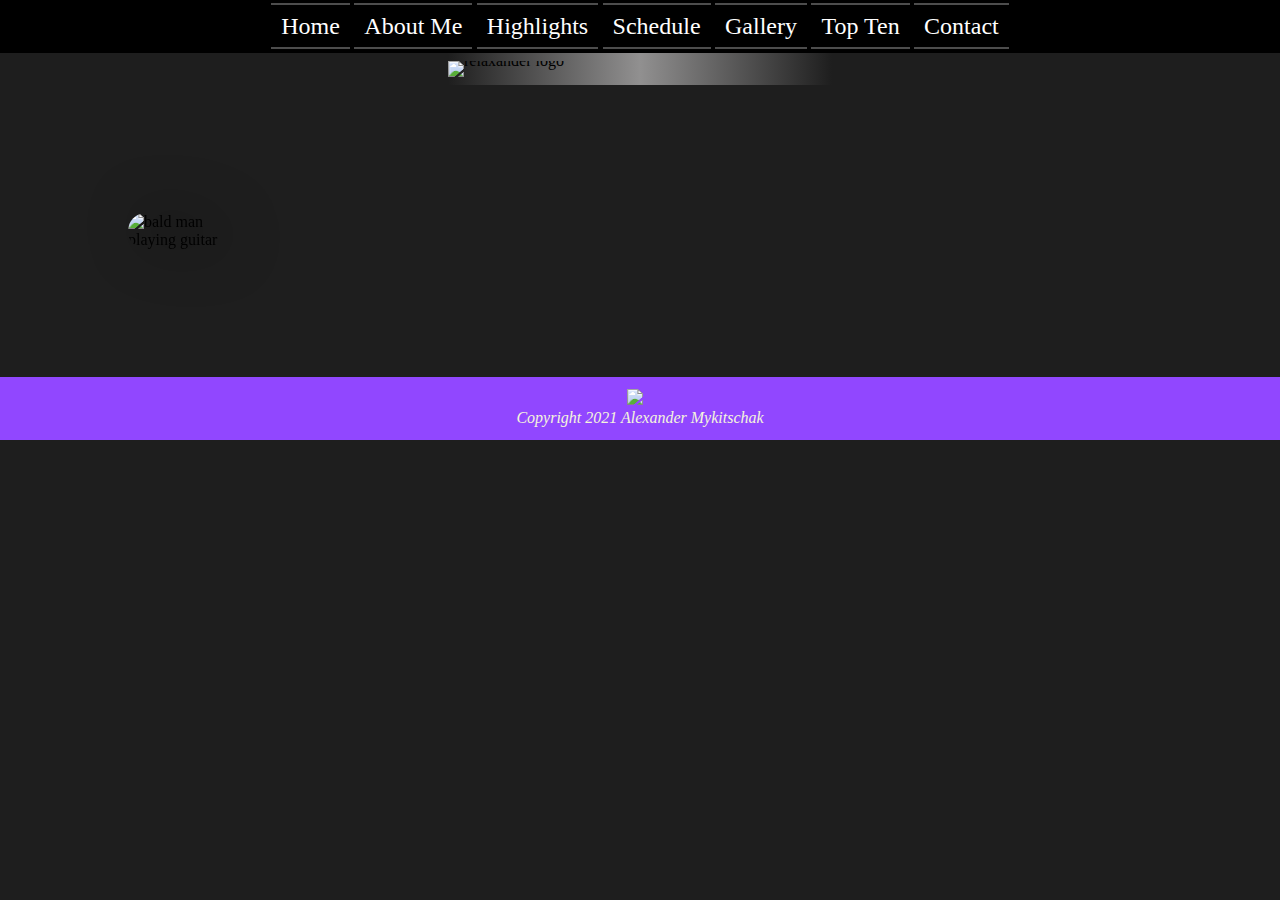
==== index.html @ 7f6d80e5 "We live" ====
<!DOCTYPE html>
 <html lang="en">
 <head>
     <meta charset="UTF-8">
     <meta http-equiv="X-UA-Compatible" content="IE=edge">
     <meta name="viewport" content="width=device-width, initial-scale=1.0">
     <meta name="author" content="Alexander Mykitschak">
     <link rel="stylesheet" href="style.css">
     
     <title>Relaxander666 Home</title>
     <link rel="icon" href="images/favicon.png" type="image/png" sizes="16x16">
 </head>
 
     
    <div class="container pullUpDown"> <!--Navigation - now with animation!-->
     
        <a href="index.html">Home</a>
        <a href="about.html">About Me</a>
        <a href="highlights.html">Highlights</a>
        <a href="schedule.html">Schedule</a>
        <a href="gallery.html">Gallery</a>
        <a href="topten.html">Top Ten</a>
        <a href="contact.html">Contact</a>
      </div>

      <body>
      <img src="images/Relaxander666logogreenpink.png" id="pinklogo" alt="relaxander logo">
    <main id="mainindex">
    <script src= "https://player.twitch.tv/js/embed/v1.js"></script>
    
    <div id="SamplePlayerDivID">
        <img src="Images/action.jpg" id="action" alt="bald man playing guitar">
    
    <script type="text/javascript">
      var options = {
        width: 854,
        height: 480,
        channel: "relaxander666",
      };
      var player = new Twitch.Player("SamplePlayerDivID", options);
      player.setVolume(0.5);
    </script>
    </div>
    
   
</main>
    <footer><img src="images/r666.png" class="boxlogo"><br><italic>Copyright 2021 Alexander Mykitschak</italic></footer>
 </body>
 </html>
---- style.css ----
body {
  margin: 0%;

  background-color: rgb(30, 30, 30);
  background-size: auto;
  background-position: 100% 100%;
  background-repeat: no-repeat;
}

h1 {
  color: ivory;
  filter: drop-shadow(1px 1px 3px #000);
}

h2{color: ivory;}

header {
  font-family: Raleway;
  margin: 0 auto;

  text-align: center;
  background: rgb(30, 30, 30);
}

header h1 {
  color: #aaa;
  font-size: 40px;
  font-weight: lighter;
  margin-bottom: 5px;
}

header span {
  color: #222;
}

footer span {
  color: #aaa;
}

#pinklogo {
  line-height: 0%;
  margin-left: auto;
  margin-right: auto;
  padding-top: 0.5em;
  padding-bottom: 0.5em;
  width: 100%;
  max-width: 30%;
  
  display: block;
  background: linear-gradient(
    90deg,
    rgb(30, 30, 30) 0%,
    rgb(145, 144, 144) 50%,
    rgb(30, 30, 30) 100%
  );

  background-repeat: no-repeat;
}

.longlogo {
  display: block;
  margin-left: auto;
  margin-right: auto;
  width: 20%;
  padding-bottom: 1.2em;
  padding-top: 0%;
  display: block;
  margin-left: auto;
  margin-right: auto;
}

div.container {
  font-family: Impact, Haettenschweiler, "Arial Narrow Bold", sans-serif;
  margin: 0 auto;
  padding: 0.8em 1em;
  text-align: center;
  background-color: rgb(0, 0, 0);
  display: block;
  margin-left: auto;
  margin-right: auto;
  
 
}

div.container a {
  color: #fff;
  text-decoration: none;
  font: 24px "Arial Narrow Bold";
  margin: 0px 10px;
  padding: 10px 10px;
  position: relative;
  z-index: 0;
  cursor: pointer;
  margin-right: auto;
  margin-left:auto;}

div.galcontainer {
  margin: 0 auto;
  padding: 1em 3em;
  text-align: center;
  background-color: rgb(0, 0, 0);
}

div.galcontainer a {
  color: #fff;
  text-decoration: none;
  font: 24px "Arial Narrow Bold";
  margin: 0px 10px;
  padding: 10px 10px;
  position: relative;
  z-index: 0;
  cursor: pointer;
  
}

div.pullUpDown a:before,
div.pullUpDown a:after {
  position: absolute;
  width: 100%;
  height: 2px;
  left: 0px;
  content: "";
  background: #fff;
  opacity: 0.3;
  transition: all 0.4s;
}

div.pullUpDown a:before {
  top: 0px;
}

div.pullUpDown a:after {
  bottom: 0px;
}

div.pullUpDown a:hover:before,
div.pullUpDown a:hover:after {
  height: 100%;
}

#SamplePlayerDivID {
  padding: 8em;
  
  display: inline-block;
  background-image: url("images/wideguitar.jpg");
  background-repeat: no-repeat;
}

#mainindex {
  background-image: url("images/wideguitar.jpg");
}

footer {
  background-color: #9147ff;
  padding: 0.8em 0em 0.8em 0em;
  text-align: center;
  font-style: italic;
  color: beige;
}

#action {
  
  width: 32%;
  margin-right: 10em;
  display: inline-block;
  border-radius: 1.5em;
  filter: drop-shadow(1em 0em 28px #000000);
  margin-top: 0em;
}

.boxlogo {
  width: 2%;
  display: inline-block;
}



#videodiv {
  display: grid;

}
.videotitle {display:grid;
  text-align: right;}

.youtube {  display: block;
  margin-left: auto;
  margin-right: auto;
  }


table tr img {
  max-width: 220px;
  max-height: 220px;
  filter: drop-shadow(0.6em 0.8em 8px #000000);
}

h1 {
  text-align: center;
}

main table {
  margin-left: auto;
  margin-right: auto;
}

tr,
td {
  padding: 1em;
}
#contact h3 {
  display: inline-flex;
  padding-left: 0.5em;
  margin-bottom: 0.3em;
}

#contact h4 {
  display: inline-flex;
  padding-left: 1em;
}

#contact img {
  width: 2%;
  height: 2%;
  background-color: ivory;
}

#contact input {
  margin-top: 1em;
  width: 12%;
}

#contact textarea {
  margin-top: 0.4em;
  width: 30%;
  height: 20%;
}

table {
  width: 100%;
  border-collapse: collapse;
}

th {
  background: #333;
  color: white;
  font-weight: bold;
}

td,
th {
  padding: 6px;
  border: 1px solid #ccc;
  text-align: center;
}


.column {
  float: left;
  width: 18%;
  padding: 5px;
}



.column span {display:list-item;
margin-top: auto;
margin-bottom: auto;}


.column img {
  opacity: 0.8;
  cursor: pointer;
}

.column img:hover {
  opacity: 1;
}


.row:after {
  content: "";
  display: table;
  clear: both;
}


.galcontainer {
  position: relative;
  display:none;
  max-width: 50%;


}

.row {max-width:75%;
  margin-left: auto;
margin-right: auto;} 

#imgtext { /* expanded image text */
  position: absolute;
  bottom: 15px;
  left: 15px;
  color: white;
  font-size: 20px;
  filter: drop-shadow(2px 2px 3px #000000);
}


.closebtn { /* close button inside the image */
  position: absolute;
  top: 10px;
  right: 15px;
  color: white;
  font-size: 35px;
  cursor: pointer;
}

#gallerysmall {border-style: groove;
  border-width: 15px;
  
  margin-left: 15%;
  margin-right: 15%;}
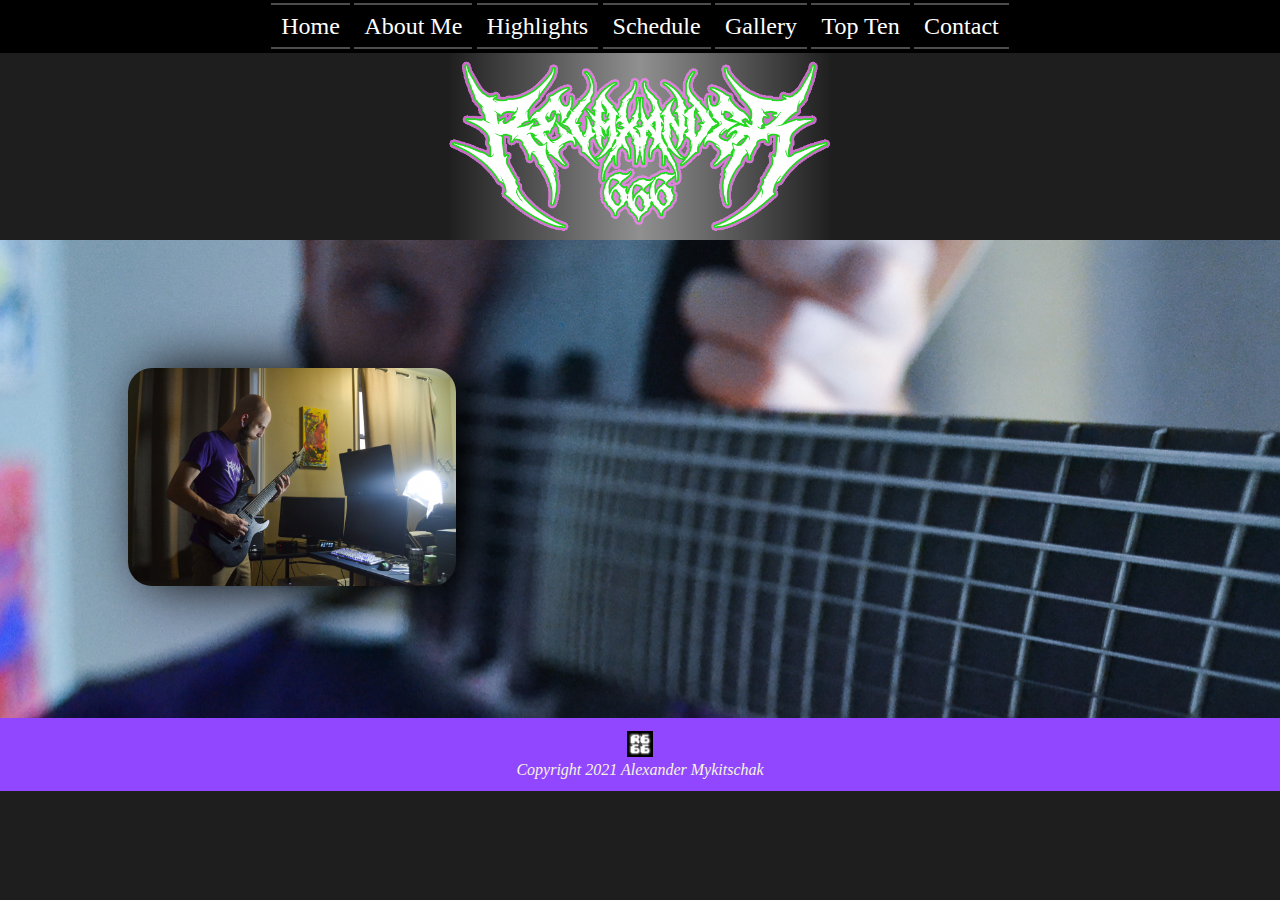
==== commit 1b0656d7: "fixed scroll bar" ====
--- a/index.html
+++ b/index.html
@@ -24,12 +24,13 @@
       </div>
 
       <body>
+      
+    <main id="mainindex">
       <img src="images/Relaxander666logogreenpink.png" id="pinklogo" alt="relaxander logo">
-    <main id="mainindex">
     <script src= "https://player.twitch.tv/js/embed/v1.js"></script>
     
     <div id="SamplePlayerDivID">
-        <img src="Images/action.jpg" id="action" alt="bald man playing guitar">
+        <img src="images/action.jpg" id="action" alt="bald man playing guitar">
     
     <script type="text/javascript">
       var options = {
--- a/style.css
+++ b/style.css
@@ -5,7 +5,12 @@
   background-size: auto;
   background-position: 100% 100%;
   background-repeat: no-repeat;
-}
+  height: 100vh;
+  display: flex;
+  flex-direction: column;
+}
+
+
 
 h1 {
   color: ivory;
@@ -71,14 +76,12 @@
 
 div.container {
   font-family: Impact, Haettenschweiler, "Arial Narrow Bold", sans-serif;
-  margin: 0 auto;
+  
   padding: 0.8em 1em;
   text-align: center;
   background-color: rgb(0, 0, 0);
   display: block;
-  margin-left: auto;
-  margin-right: auto;
-  
+
  
 }
 
@@ -141,14 +144,12 @@
 #SamplePlayerDivID {
   padding: 8em;
   
-  display: inline-block;
+  float:right;
   background-image: url("images/wideguitar.jpg");
   background-repeat: no-repeat;
 }
 
-#mainindex {
-  background-image: url("images/wideguitar.jpg");
-}
+
 
 footer {
   background-color: #9147ff;
@@ -175,10 +176,12 @@
 
 
 
-#videodiv {
-  display: grid;
-
-}
+main
+ { 
+  overflow:auto;
+
+}
+
 .videotitle {display:grid;
   text-align: right;}
 
@@ -203,6 +206,7 @@
   margin-right: auto;
 }
 
+main h1 {text-align: center;}
 tr,
 td {
   padding: 1em;
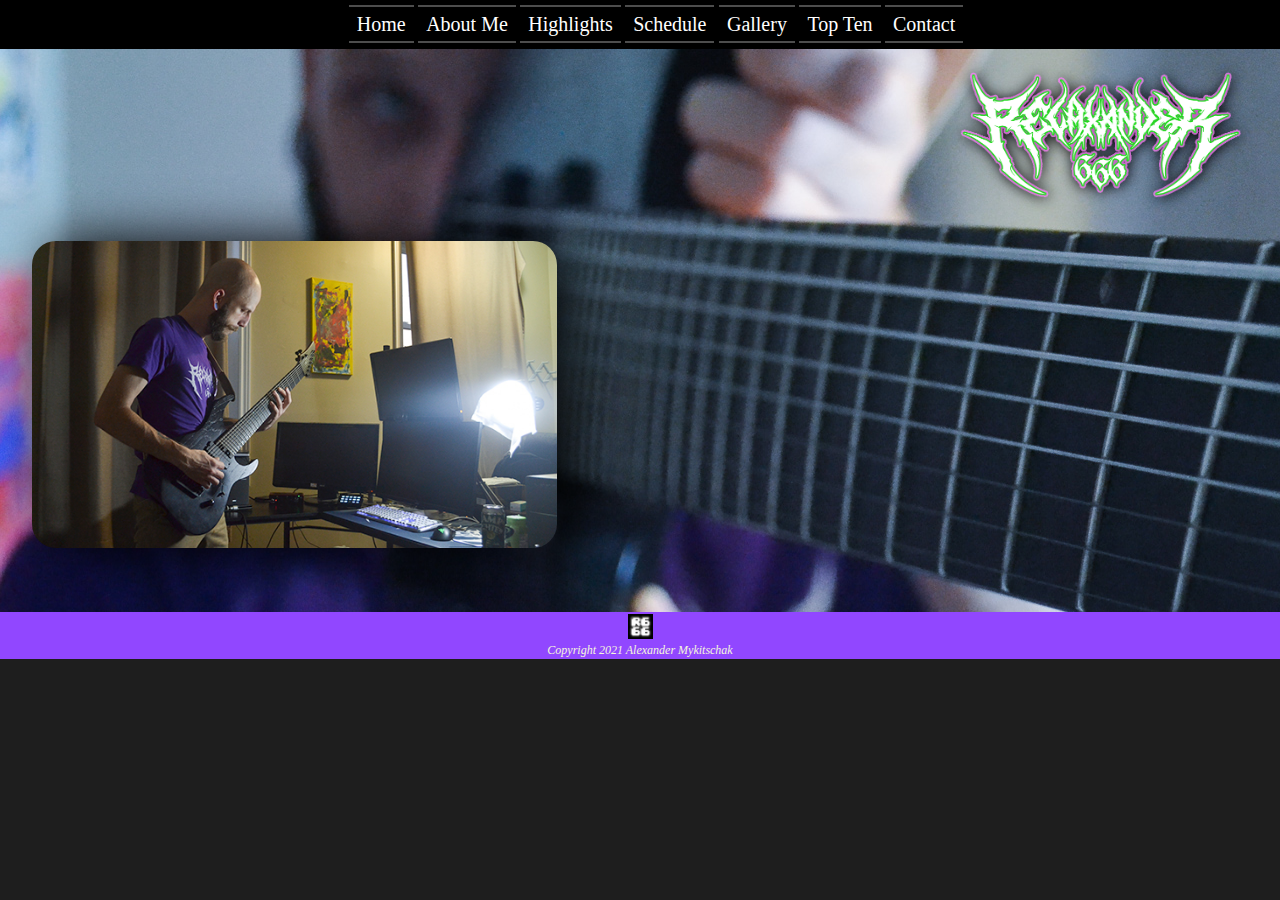
==== commit 77a8c526: "nav style update, implemented flex boxes, slightly more responsive, footer good" ====
--- a/index.html
+++ b/index.html
@@ -10,7 +10,7 @@
      <title>Relaxander666 Home</title>
      <link rel="icon" href="images/favicon.png" type="image/png" sizes="16x16">
  </head>
- 
+ <body>
      
     <div class="container pullUpDown"> <!--Navigation - now with animation!-->
      
@@ -22,11 +22,13 @@
         <a href="topten.html">Top Ten</a>
         <a href="contact.html">Contact</a>
       </div>
+      <main id="mainindex">
+     
 
-      <body>
+<div id="indexwrap">
+      <img src="images/Relaxander666logogreenpink.png" id="pinklogo" alt="relaxander logo">
+
       
-    <main id="mainindex">
-      <img src="images/Relaxander666logogreenpink.png" id="pinklogo" alt="relaxander logo">
     <script src= "https://player.twitch.tv/js/embed/v1.js"></script>
     
     <div id="SamplePlayerDivID">
@@ -41,11 +43,12 @@
       var player = new Twitch.Player("SamplePlayerDivID", options);
       player.setVolume(0.5);
     </script>
+    
     </div>
-    
+    </div>
    
 </main>
-    <footer><img src="images/r666.png" class="boxlogo"><br><italic>Copyright 2021 Alexander Mykitschak</italic></footer>
+    <footer><img src="images/r666.png" class="boxlogo" ><br><italic>Copyright 2021 Alexander Mykitschak</italic></footer>
  </body>
  </html>
 
--- a/style.css
+++ b/style.css
@@ -1,3 +1,5 @@
+/* global styles */
+
 body {
   margin: 0%;
 
@@ -6,10 +8,8 @@
   background-position: 100% 100%;
   background-repeat: no-repeat;
   height: 100vh;
-  display: flex;
-  flex-direction: column;
-}
-
+  
+}
 
 
 h1 {
@@ -18,6 +18,31 @@
 }
 
 h2{color: ivory;}
+
+footer {
+  background-color: #9147ff;
+  padding: 0.2em 0em 0.1em 0em;
+  text-align: center;
+  font-style: italic;
+  color: beige;
+  
+  bottom: 0;
+  left: 0;
+  bottom:0px;
+  width: 100%;
+  font-size: 12px;
+}
+
+footer span {
+  color: #aaa;
+}
+
+
+.boxlogo {
+  width: 25px;
+  display: inline-block;
+}
+
 
 header {
   font-family: Raleway;
@@ -38,41 +63,17 @@
   color: #222;
 }
 
-footer span {
-  color: #aaa;
-}
-
-#pinklogo {
-  line-height: 0%;
-  margin-left: auto;
-  margin-right: auto;
-  padding-top: 0.5em;
-  padding-bottom: 0.5em;
-  width: 100%;
-  max-width: 30%;
-  
-  display: block;
-  background: linear-gradient(
-    90deg,
-    rgb(30, 30, 30) 0%,
-    rgb(145, 144, 144) 50%,
-    rgb(30, 30, 30) 100%
-  );
-
-  background-repeat: no-repeat;
-}
-
-.longlogo {
-  display: block;
-  margin-left: auto;
-  margin-right: auto;
-  width: 20%;
-  padding-bottom: 1.2em;
-  padding-top: 0%;
-  display: block;
-  margin-left: auto;
-  margin-right: auto;
-}
+
+
+
+
+/* nav styling */
+
+.longlogo {margin-bottom: 0.6em;
+  width: 25%;
+}
+
+
 
 div.container {
   font-family: Impact, Haettenschweiler, "Arial Narrow Bold", sans-serif;
@@ -81,6 +82,9 @@
   text-align: center;
   background-color: rgb(0, 0, 0);
   display: block;
+  width: 100%;
+
+  
 
  
 }
@@ -88,9 +92,9 @@
 div.container a {
   color: #fff;
   text-decoration: none;
-  font: 24px "Arial Narrow Bold";
+  font: 20px "Arial Narrow Bold";
   margin: 0px 10px;
-  padding: 10px 10px;
+  padding: 8px;
   position: relative;
   z-index: 0;
   cursor: pointer;
@@ -99,7 +103,7 @@
 
 div.galcontainer {
   margin: 0 auto;
-  padding: 1em 3em;
+  padding: 2.7em 3em;
   text-align: center;
   background-color: rgb(0, 0, 0);
 }
@@ -141,38 +145,58 @@
   height: 100%;
 }
 
+/* index styles */
+
+#pinklogo {
+  line-height: 0%;
+  
+  width: 22%;
+  min-width: 255px;
+  position: absolute;
+  top: 4.5em;
+  right: 3%;
+filter: drop-shadow(1px 1px 7px);} 
+  /* background: linear-gradient(
+    90deg,
+    rgb(30, 30, 30) 0%,
+    rgb(145, 144, 144) 50%,
+    rgb(30, 30, 30) 100%
+  ); */
+
+  /* background-repeat: no-repeat; */
+
+#indexwrap {display: flex;
+  flex-direction: row;
+  background-image: url("images/wideguitar.jpg");
+background-repeat: none;}
+
+
 #SamplePlayerDivID {
-  padding: 8em;
-  
-  float:right;
-  background-image: url("images/wideguitar.jpg");
+  padding:12em 0em 4em 0em;
+  
+  
+ 
   background-repeat: no-repeat;
-}
-
-
-
-footer {
-  background-color: #9147ff;
-  padding: 0.8em 0em 0.8em 0em;
-  text-align: center;
-  font-style: italic;
-  color: beige;
-}
-
+   
+
+  text-align: center;
+}
 #action {
   
-  width: 32%;
-  margin-right: 10em;
-  display: inline-block;
+ margin-left: 2em;
+ margin-right: 2em;
   border-radius: 1.5em;
   filter: drop-shadow(1em 0em 28px #000000);
   margin-top: 0em;
-}
-
-.boxlogo {
-  width: 2%;
-  display: inline-block;
-}
+  vertical-align: top;
+  width: 525px;
+  
+}
+
+
+
+
+
 
 
 
@@ -182,14 +206,27 @@
 
 }
 
+/* highlights styling */
+
+#videodiv {
+  display: flex;
+  flex-direction: column;
+  text-align: center;
+}
+
+#videodiv h3 {text-align: center;
+color: ivory;
+}
 .videotitle {display:grid;
   text-align: right;}
 
 .youtube {  display: block;
   margin-left: auto;
   margin-right: auto;
+  
   }
 
+/* top ten styling */
 
 table tr img {
   max-width: 220px;
@@ -211,30 +248,44 @@
 td {
   padding: 1em;
 }
+
+#contact {
+  display: flex;
+  justify-content: space-between;
+  align-items: center;
+  flex-direction: column;
+}
+
 #contact h3 {
-  display: inline-flex;
+  display: flex;
+  flex: 50%;
   padding-left: 0.5em;
   margin-bottom: 0.3em;
+  color:rgb(255, 255, 134)
 }
 
 #contact h4 {
+  flex: 50%;
+  display: flex;
+  padding-left: 1em;
+  color: ivory;
+}
+
+#contact img {
+  
+
   display: inline-flex;
-  padding-left: 1em;
-}
-
-#contact img {
-  width: 2%;
-  height: 2%;
-  background-color: ivory;
+  
 }
 
 #contact input {
-  margin-top: 1em;
+  margin-top: .6em;
   width: 12%;
+  
 }
 
 #contact textarea {
-  margin-top: 0.4em;
+  margin-top: .6em;
   width: 30%;
   height: 20%;
 }
@@ -257,6 +308,18 @@
   text-align: center;
 }
 
+/* about.html styling */
+
+#about {display: flex;
+  flex-direction: column;
+  text-align: center;
+}
+#about img {width: 75%;
+  display: block;
+  margin-left: auto;
+  margin-right: auto;}
+
+/* responsiveness styling */
 
 .column {
   float: left;
@@ -300,13 +363,21 @@
   margin-left: auto;
 margin-right: auto;} 
 
+@font-face {
+  font-family: OptimusPrinceps; 
+  src: url("OptimusPrinceps.ttf");
+}
+
 #imgtext { /* expanded image text */
   position: absolute;
   bottom: 15px;
   left: 15px;
-  color: white;
-  font-size: 20px;
+  color:gold;
+  font-size: 28px;
   filter: drop-shadow(2px 2px 3px #000000);
+  
+  
+  font-family: OptimusPrinceps;
 }
 
 
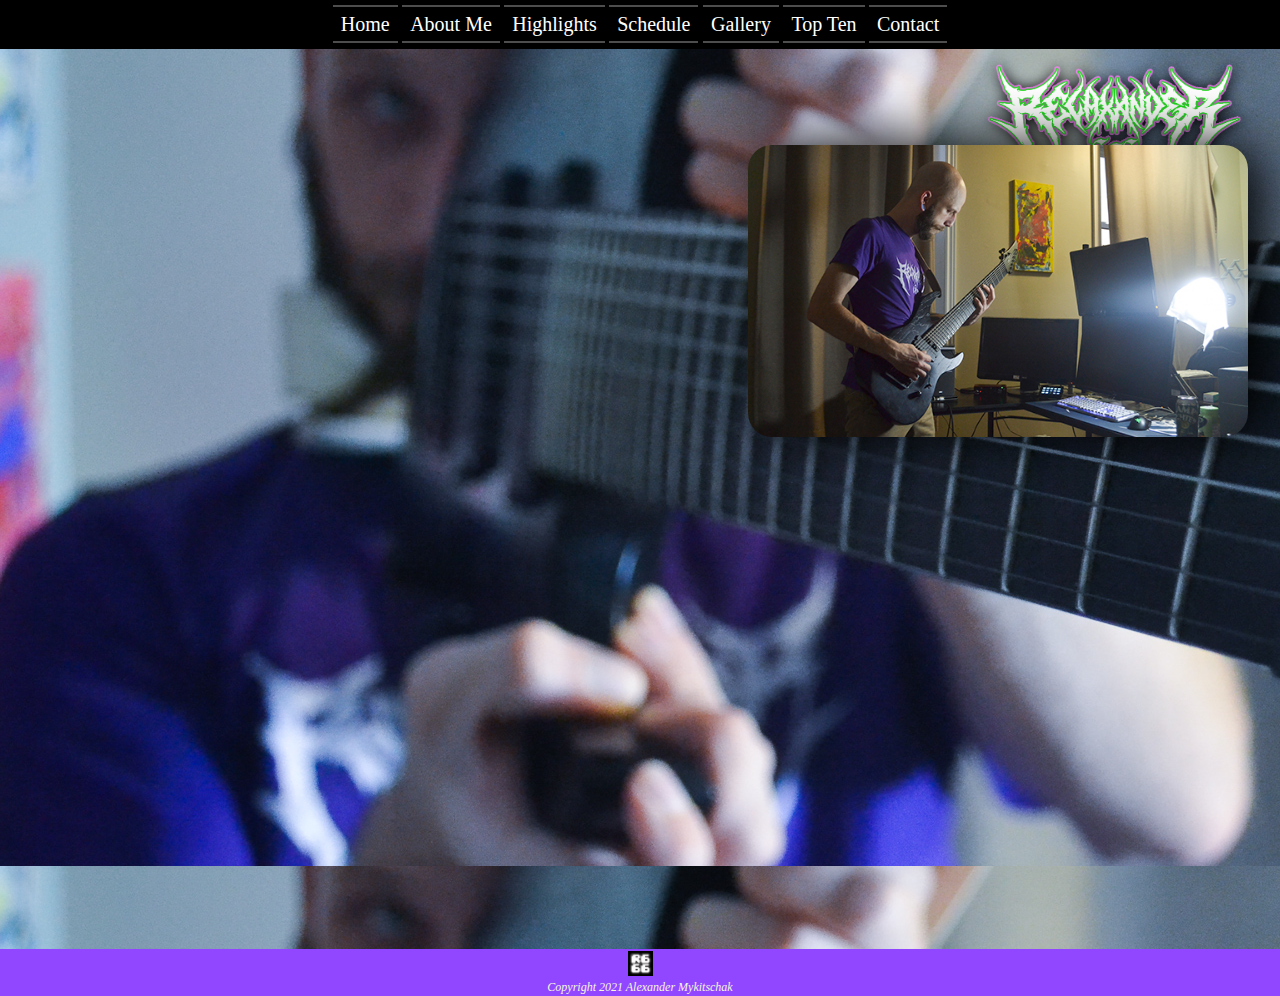
==== commit f5f6bcb8: "Renamed and edited some classes, two flex columns on highlights now" ====
--- a/index.html
+++ b/index.html
@@ -6,6 +6,8 @@
      <meta name="viewport" content="width=device-width, initial-scale=1.0">
      <meta name="author" content="Alexander Mykitschak">
      <link rel="stylesheet" href="style.css">
+     
+     <script src= "https://player.twitch.tv/js/embed/v1.js"></script>
      
      <title>Relaxander666 Home</title>
      <link rel="icon" href="images/favicon.png" type="image/png" sizes="16x16">
@@ -22,31 +24,29 @@
         <a href="topten.html">Top Ten</a>
         <a href="contact.html">Contact</a>
       </div>
+      
+     
+      <img src="images/Relaxander666logogreenpink.png" id="pinklogo" alt="relaxander logo">
       <main id="mainindex">
-     
-
-<div id="indexwrap">
-      <img src="images/Relaxander666logogreenpink.png" id="pinklogo" alt="relaxander logo">
-
-      
-    <script src= "https://player.twitch.tv/js/embed/v1.js"></script>
+        <div id="indexdiv">
     
     <div id="SamplePlayerDivID">
-        <img src="images/action.jpg" id="action" alt="bald man playing guitar">
+        
+      <script type="text/javascript" >
+        var options = {
+          width: 854,
+          height: 480,
+          channel: "relaxander666",
+        };
+        var player = new Twitch.Player("SamplePlayerDivID", options);
+        player.setVolume(0.5);
+      </script>
+   
     
-    <script type="text/javascript">
-      var options = {
-        width: 854,
-        height: 480,
-        channel: "relaxander666",
-      };
-      var player = new Twitch.Player("SamplePlayerDivID", options);
-      player.setVolume(0.5);
-    </script>
     
     </div>
-    </div>
-   
+    <img src="images/action.jpg" id="action" alt="bald man playing guitar">
+  </div>
 </main>
     <footer><img src="images/r666.png" class="boxlogo" ><br><italic>Copyright 2021 Alexander Mykitschak</italic></footer>
  </body>
--- a/style.css
+++ b/style.css
@@ -11,6 +11,8 @@
   
 }
 
+main {height: 100%;
+  overflow:auto;}
 
 h1 {
   color: ivory;
@@ -26,9 +28,7 @@
   font-style: italic;
   color: beige;
   
-  bottom: 0;
-  left: 0;
-  bottom:0px;
+  
   width: 100%;
   font-size: 12px;
 }
@@ -63,14 +63,34 @@
   color: #222;
 }
 
-
+/* global flex classes */
+.row {
+  display: flex;
+  flex-direction: row;
+  flex-wrap: wrap;
+  width: 100%;
+}
+
+.column {
+  display: flex;
+  flex-direction: column;
+  flex-basis: 100%;
+  flex: 1;
+}
+
+.double-column {
+  display: flex;
+  flex-direction: column;
+  flex-basis: 100%;
+  flex: 2;
+}
 
 
 
 /* nav styling */
 
 .longlogo {margin-bottom: 0.6em;
-  width: 25%;
+  width: 275px;
 }
 
 
@@ -83,6 +103,7 @@
   background-color: rgb(0, 0, 0);
   display: block;
   width: 100%;
+  box-sizing: border-box;
 
   
 
@@ -149,11 +170,10 @@
 
 #pinklogo {
   line-height: 0%;
-  
-  width: 22%;
+  position: absolute;
+  width: 18%;
   min-width: 255px;
-  position: absolute;
-  top: 4.5em;
+  top: 4em;
   right: 3%;
 filter: drop-shadow(1px 1px 7px);} 
   /* background: linear-gradient(
@@ -164,17 +184,21 @@
   ); */
 
   /* background-repeat: no-repeat; */
-
-#indexwrap {display: flex;
+#mainindex {background-image: url("images/wideguitar.jpg");}
+
+#indexdiv {display: flex;
   flex-direction: row;
-  background-image: url("images/wideguitar.jpg");
-background-repeat: none;}
+  
+background-repeat: none;
+padding: 2em;
+margin-top: 4em;
+}
 
 
 #SamplePlayerDivID {
-  padding:12em 0em 4em 0em;
-  
-  
+  /* padding:10em 0em 0em 0em; */
+  
+  flex: 60%;
  
   background-repeat: no-repeat;
    
@@ -182,49 +206,45 @@
   text-align: center;
 }
 #action {
-  
  margin-left: 2em;
- margin-right: 2em;
+flex:40%;
   border-radius: 1.5em;
   filter: drop-shadow(1em 0em 28px #000000);
-  margin-top: 0em;
-  vertical-align: top;
-  width: 525px;
-  
-}
-
-
-
-
-
-
-
-
-main
- { 
-  overflow:auto;
-
-}
+  width: 500px;
+  align-self: center;
+
+}
+
+
+
+
+
+
+
+
+
 
 /* highlights styling */
 
-#videodiv {
+.youtubecolumn {
   display: flex;
   flex-direction: column;
-  text-align: center;
-}
+  flex-wrap: wrap;
+  height: 1150px;
+align-items: center;
+}
+
 
 #videodiv h3 {text-align: center;
 color: ivory;
 }
-.videotitle {display:grid;
-  text-align: right;}
+
 
 .youtube {  display: block;
   margin-left: auto;
   margin-right: auto;
-  
-  }
+   }
+   #charitymilestones {width: 20%;}
 
 /* top ten styling */
 
@@ -310,20 +330,30 @@
 
 /* about.html styling */
 
-#about {display: flex;
-  flex-direction: column;
-  text-align: center;
-}
-#about img {width: 75%;
+#about {
+  display: flex;
+  flex-direction: row;
+align-items: center;
+justify-content: center;
+
+}
+ #about p {text-align: left}
+
+#about img {
+  flex: row;
+  margin-top: 4em;
+  width: 60%;
+  float: left;
+  
   display: block;
   margin-left: auto;
-  margin-right: auto;}
+  margin-right: auto;
+border-radius: 4em;}
 
 /* responsiveness styling */
 
-.column {
-  float: left;
-  width: 18%;
+.column {flex: auto;
+  width: 100px;
   padding: 5px;
 }
 
@@ -363,22 +393,7 @@
   margin-left: auto;
 margin-right: auto;} 
 
-@font-face {
-  font-family: OptimusPrinceps; 
-  src: url("OptimusPrinceps.ttf");
-}
-
-#imgtext { /* expanded image text */
-  position: absolute;
-  bottom: 15px;
-  left: 15px;
-  color:gold;
-  font-size: 28px;
-  filter: drop-shadow(2px 2px 3px #000000);
-  
-  
-  font-family: OptimusPrinceps;
-}
+
 
 
 .closebtn { /* close button inside the image */
@@ -395,3 +410,26 @@
   
   margin-left: 15%;
   margin-right: 15%;} 
+
+
+  
+  #imgtext { /* expanded image text */
+    position: absolute;
+    bottom: 15px;
+    left: 15px;
+    color:gold;
+    font-size: 28px;
+    filter: drop-shadow(2px 2px 3px #000000);
+    
+    
+    font-family: OptimusPrinceps;
+  }
+
+  @font-face {
+    font-family: OptimusPrinceps; 
+    src: url("OptimusPrinceps.ttf");
+  }
+
+  @media screen {
+    
+  }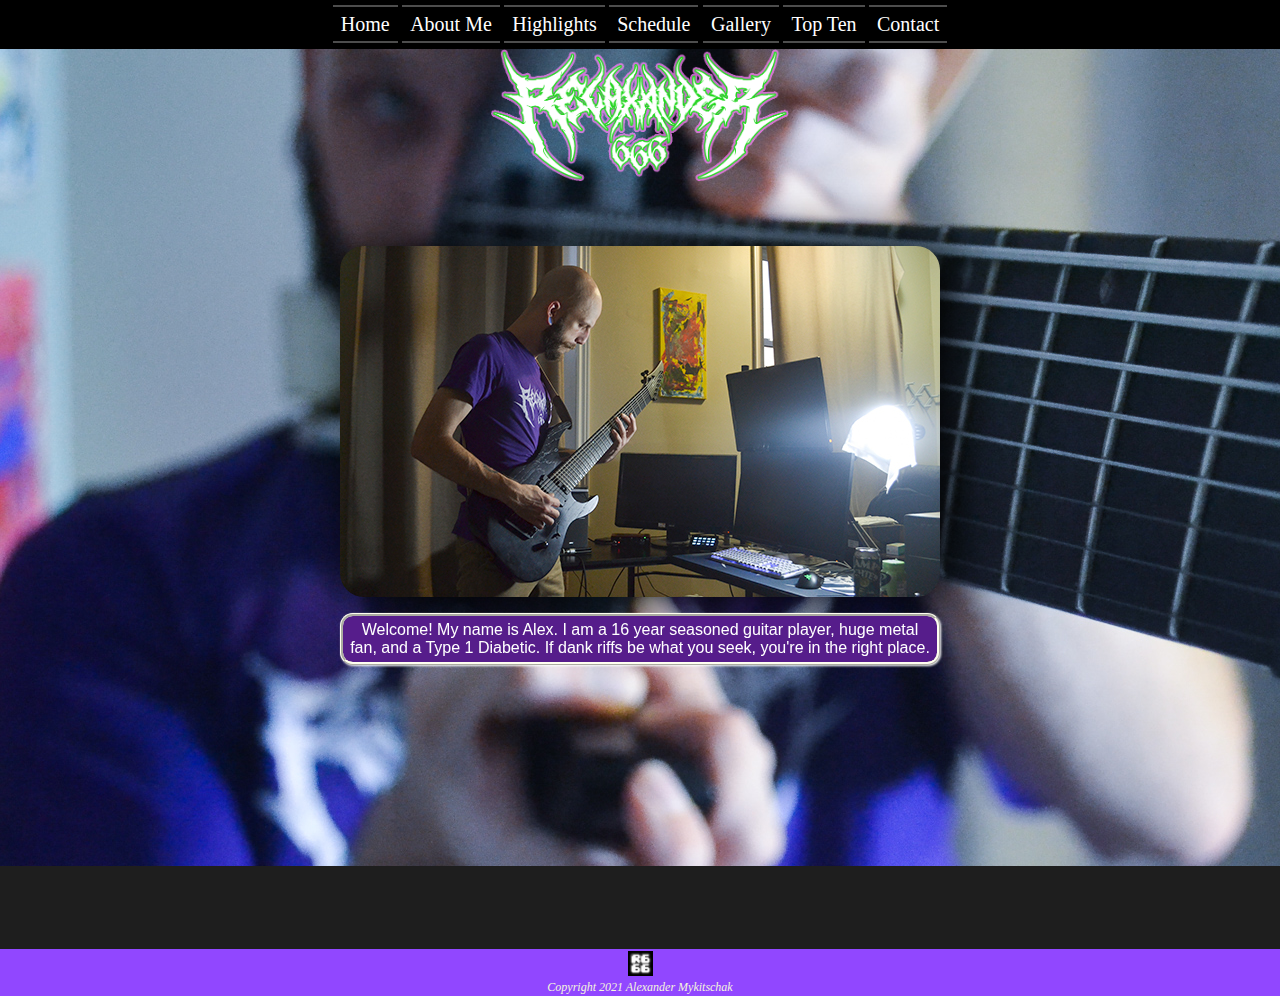
==== commit f7eb2d08: "Finished content and responsiveness of topten, skeleton of schedule added, charity highlights added," ====
--- a/index.html
+++ b/index.html
@@ -1,54 +1,68 @@
  <!DOCTYPE html>
  <html lang="en">
+
  <head>
-     <meta charset="UTF-8">
-     <meta http-equiv="X-UA-Compatible" content="IE=edge">
-     <meta name="viewport" content="width=device-width, initial-scale=1.0">
-     <meta name="author" content="Alexander Mykitschak">
-     <link rel="stylesheet" href="style.css">
+   <meta charset="UTF-8">
+   <meta http-equiv="X-UA-Compatible" content="IE=edge">
+   <meta name="viewport" content="width=device-width, initial-scale=1.0">
+   <meta name="author" content="Alexander Mykitschak">
+
+   <link rel="stylesheet" href="https://necolas.github.io/normalize.css/8.0.1/normalize.css">
+   <link rel="stylesheet" href="style.css">
+
+   <script src="https://player.twitch.tv/js/embed/v1.js"></script>
+
+   <title>Relaxander666 Home</title>
+   <link rel="icon" href="images/favicon.png" type="image/png" sizes="16x16">
+ </head>
+ <header>
+   <div class="container pullUpDown">
+     <!--Navigation - now with animation!-->
+
+     <a href="index.html">Home</a>
+     <a href="about.html">About Me</a>
+     <a href="highlights.html">Highlights</a>
+     <a href="schedule.html">Schedule</a>
+     <a href="gallery.html">Gallery</a>
+     <a href="topten.html">Top Ten</a>
+     <a href="contact.html">Contact</a>
+   </div>
+ </header>
+
+ <body>
+   <main>
+   <div id="indexWrapper">
+
+
+     <img src="images/Relaxander666logogreenpink.png" id="pinklogo" alt="relaxander logo">
+
+
+
+     <div id="SamplePlayerDivID">
+
+       <script type="text/javascript">
+         var options = {
+           width: 854,
+           height: 480,
+           channel: "relaxander666",
+         };
+         var player = new Twitch.Player("SamplePlayerDivID", options);
+         player.setVolume(0.5);
+       </script>
+
+
+
      
-     <script src= "https://player.twitch.tv/js/embed/v1.js"></script>
-     
-     <title>Relaxander666 Home</title>
-     <link rel="icon" href="images/favicon.png" type="image/png" sizes="16x16">
- </head>
- <body>
-     
-    <div class="container pullUpDown"> <!--Navigation - now with animation!-->
-     
-        <a href="index.html">Home</a>
-        <a href="about.html">About Me</a>
-        <a href="highlights.html">Highlights</a>
-        <a href="schedule.html">Schedule</a>
-        <a href="gallery.html">Gallery</a>
-        <a href="topten.html">Top Ten</a>
-        <a href="contact.html">Contact</a>
-      </div>
-      
-     
-      <img src="images/Relaxander666logogreenpink.png" id="pinklogo" alt="relaxander logo">
-      <main id="mainindex">
-        <div id="indexdiv">
-    
-    <div id="SamplePlayerDivID">
-        
-      <script type="text/javascript" >
-        var options = {
-          width: 854,
-          height: 480,
-          channel: "relaxander666",
-        };
-        var player = new Twitch.Player("SamplePlayerDivID", options);
-        player.setVolume(0.5);
-      </script>
+     <div id="action"><img src="images/action.jpg"  alt="bald man playing guitar"><span>Welcome! My name is Alex. I am a
+    16 year seasoned guitar player, huge metal fan, and a Type 1 Diabetic. If dank riffs be what you seek, you're in the right place.</span></div>
    
-    
-    
-    </div>
-    <img src="images/action.jpg" id="action" alt="bald man playing guitar">
-  </div>
+
+</div>
 </main>
-    <footer><img src="images/r666.png" class="boxlogo" ><br><italic>Copyright 2021 Alexander Mykitschak</italic></footer>
+   <footer><img src="images/r666.png" class="boxlogo"><br>
+     <italic>Copyright 2021 Alexander Mykitschak</italic>
+   </footer>
+
  </body>
- </html>
 
+ </html>--- a/style.css
+++ b/style.css
@@ -8,18 +8,20 @@
   background-position: 100% 100%;
   background-repeat: no-repeat;
   height: 100vh;
+}
+
+main {
+  height: 100%;
+  overflow: auto;
+  color: rgb(255, 255, 255);
+  font-family: 'Franklin Gothic Medium', 'Arial Narrow', Arial, sans-serif;
+}
+
+h1 {
   
-}
-
-main {height: 100%;
-  overflow:auto;}
-
-h1 {
-  color: ivory;
   filter: drop-shadow(1px 1px 3px #000);
 }
 
-h2{color: ivory;}
 
 footer {
   background-color: #9147ff;
@@ -27,8 +29,7 @@
   text-align: center;
   font-style: italic;
   color: beige;
-  
-  
+
   width: 100%;
   font-size: 12px;
 }
@@ -36,13 +37,11 @@
 footer span {
   color: #aaa;
 }
-
 
 .boxlogo {
   width: 25px;
   display: inline-block;
 }
-
 
 header {
   font-family: Raleway;
@@ -85,29 +84,22 @@
   flex: 2;
 }
 
-
-
 /* nav styling */
 
-.longlogo {margin-bottom: 0.6em;
+.longlogo {
+  margin-bottom: 0.6em;
   width: 275px;
 }
-
-
 
 div.container {
   font-family: Impact, Haettenschweiler, "Arial Narrow Bold", sans-serif;
-  
+
   padding: 0.8em 1em;
   text-align: center;
   background-color: rgb(0, 0, 0);
   display: block;
   width: 100%;
   box-sizing: border-box;
-
-  
-
- 
 }
 
 div.container a {
@@ -120,7 +112,8 @@
   z-index: 0;
   cursor: pointer;
   margin-right: auto;
-  margin-left:auto;}
+  margin-left: auto;
+}
 
 div.galcontainer {
   margin: 0 auto;
@@ -138,7 +131,6 @@
   position: relative;
   z-index: 0;
   cursor: pointer;
-  
 }
 
 div.pullUpDown a:before,
@@ -166,85 +158,97 @@
   height: 100%;
 }
 
-/* index styles */
+
+#indexWrapper {
+  display: flex;
+  flex-direction: column;
+  background-image: url("images/wideguitar.jpg");
+  background-repeat: no-repeat;
+  
+  height: inherit;
+  align-items: center;
+  
+}
 
 #pinklogo {
-  line-height: 0%;
-  position: absolute;
-  width: 18%;
-  min-width: 255px;
-  top: 4em;
-  right: 3%;
-filter: drop-shadow(1px 1px 7px);} 
-  /* background: linear-gradient(
-    90deg,
-    rgb(30, 30, 30) 0%,
-    rgb(145, 144, 144) 50%,
-    rgb(30, 30, 30) 100%
-  ); */
-
-  /* background-repeat: no-repeat; */
-#mainindex {background-image: url("images/wideguitar.jpg");}
-
-#indexdiv {display: flex;
-  flex-direction: row;
-  
-background-repeat: none;
-padding: 2em;
-margin-top: 4em;
-}
-
+  width: 300px;
+  align-self: center;
+}
+
+#action {
+  display: flex;
+  flex-direction: column;
+  align-items: center;
+  color: #fff;
+  width: 600px;
+}
+
+#action :nth-child(2) { margin-top: 1em;
+ filter: drop-shadow(1px 1px 1px);
+
+background-color: rgb(86, 29, 139);
+border-radius: 0.8em;
+padding: 0.3em;
+margin-bottom: 1.5em;
+border: ivory;
+border-style: ridge;}
 
 #SamplePlayerDivID {
-  /* padding:10em 0em 0em 0em; */
-  
-  flex: 60%;
- 
-  background-repeat: no-repeat;
-   
-
-  text-align: center;
-}
-#action {
- margin-left: 2em;
-flex:40%;
+  display: flex;
+  text-align: center;
+  justify-content: center;
+margin-top: 2em;
+
+  width: 100%;
+  flex-wrap: wrap;
+}
+
+#SamplePlayerDivID div {
+  margin: 2em 4em 0em 4em;
+}
+#action img {
   border-radius: 1.5em;
   filter: drop-shadow(1em 0em 28px #000000);
-  width: 500px;
-  align-self: center;
-
-}
-
-
-
-
-
-
-
-
-
+}
 
 /* highlights styling */
 
 .youtubecolumn {
+  margin-left: auto;
+  margin-right: auto;
   display: flex;
   flex-direction: column;
   flex-wrap: wrap;
   height: 1150px;
-align-items: center;
-}
-
-
-#videodiv h3 {text-align: center;
-color: ivory;
-}
-
-
-.youtube {  display: block;
-  margin-left: auto;
-  margin-right: auto;
-   }
-   #charitymilestones {width: 20%;}
+  align-items: center;
+  width: 85%;
+  
+}
+
+#videodiv h3 {
+  text-align: center;
+  color: ivory;
+  width: 600px;
+}
+
+#videodiv h4 {color: ivory;
+width: 550px;
+text-align: center;
+background-color: rgb(86, 29, 139);
+border-radius: 0.8em;
+padding: 0.3em;
+border: ivory;
+border-style: ridge;}
+
+
+.youtube {
+  display: block;
+  margin-left: auto;
+  margin-right: auto;
+}
+#charitymilestones {
+  width: 500px;
+}
 
 /* top ten styling */
 
@@ -263,7 +267,9 @@
   margin-right: auto;
 }
 
-main h1 {text-align: center;}
+main h1 {
+  text-align: center;
+}
 tr,
 td {
   padding: 1em;
@@ -281,7 +287,7 @@
   flex: 50%;
   padding-left: 0.5em;
   margin-bottom: 0.3em;
-  color:rgb(255, 255, 134)
+  color: rgb(255, 255, 134);
 }
 
 #contact h4 {
@@ -292,28 +298,37 @@
 }
 
 #contact img {
-  
-
   display: inline-flex;
-  
 }
 
 #contact input {
-  margin-top: .6em;
+  margin-top: 0.6em;
   width: 12%;
-  
 }
 
 #contact textarea {
-  margin-top: .6em;
+  margin-top: 0.6em;
   width: 30%;
-  height: 20%;
-}
+  height: 20%
+  ;
+}
+ 
+#contact a {display: flex;}
+
+#contact a img {width: 75px;
+padding: 1em;}
+
+#contact a label {flex:auto;
+  align-self: center;}
+
+/* top ten page styling */
 
 table {
   width: 100%;
   border-collapse: collapse;
 }
+
+
 
 th {
   background: #333;
@@ -328,41 +343,91 @@
   text-align: center;
 }
 
+.tablewrapper {width: 95%;
+  margin-left: auto;
+  margin-right: auto;
+}
+
+@media only screen and (max-width: 760px),
+(min-device-width: 768px) and (max-device-width: 1024px) {
+/* Force table to not be like tables anymore */
+table, thead, tbody, th, td, tr {
+display: block;
+}
+/* Hide table headers (but not display: none;, for accessibility) */
+thead tr {
+position: absolute;
+top: -9999px;
+left: -9999px;
+}
+tr { border: 1px solid #ccc; }
+
+
+td {
+/* Behave like a "row" */
+border: none;
+border-bottom: 1px solid #eee;
+
+position: relative;
+padding-left: 50%;
+}
+td:before {
+/* Now like a table header */
+position: absolute;
+/* Top/left values mimic padding */
+top: 6px;
+left: 6px;
+width: 45%;
+padding-right: 10px;
+white-space: nowrap;
+}
+/* Label the data */
+td:nth-of-type(1):before { content: "First Name"; }
+td:nth-of-type(2):before { content: "Last Name"; }
+td:nth-of-type(3):before { content: "Job Title"; }
+
+}
 /* about.html styling */
 
 #about {
   display: flex;
   flex-direction: row;
-align-items: center;
-justify-content: center;
-
-}
- #about p {text-align: left}
+  align-items: center;
+  justify-content: space-evenly ;
+}
+#about p {
+  text-align: center;
+}
 
 #about img {
-  flex: row;
-  margin-top: 4em;
+  
+ padding: 2em;
   width: 60%;
-  float: left;
-  
+ 
+
   display: block;
   margin-left: auto;
   margin-right: auto;
-border-radius: 4em;}
+  border-radius: 4em;
+}
+
+#playing {flex: 3;}
+
+.abouttext {flex: 2;}
 
 /* responsiveness styling */
 
-.column {flex: auto;
+.column {
+  flex: auto;
   width: 100px;
   padding: 5px;
 }
 
-
-
-.column span {display:list-item;
-margin-top: auto;
-margin-bottom: auto;}
-
+.column span {
+  display: list-item;
+  margin-top: auto;
+  margin-bottom: auto;
+}
 
 .column img {
   opacity: 0.8;
@@ -372,7 +437,6 @@
 .column img:hover {
   opacity: 1;
 }
-
 
 .row:after {
   content: "";
@@ -380,23 +444,20 @@
   clear: both;
 }
 
-
 .galcontainer {
   position: relative;
-  display:none;
+  display: none;
   max-width: 50%;
-
-
-}
-
-.row {max-width:75%;
-  margin-left: auto;
-margin-right: auto;} 
-
-
-
-
-.closebtn { /* close button inside the image */
+}
+
+.row {
+  max-width: 75%;
+  margin-left: auto;
+  margin-right: auto;
+}
+
+.closebtn {
+  /* close button inside the image */
   position: absolute;
   top: 10px;
   right: 15px;
@@ -405,31 +466,54 @@
   cursor: pointer;
 }
 
-#gallerysmall {border-style: groove;
+#gallerysmall {
+  border-style: groove;
   border-width: 15px;
-  
+
   margin-left: 15%;
-  margin-right: 15%;} 
-
-
-  
-  #imgtext { /* expanded image text */
-    position: absolute;
-    bottom: 15px;
-    left: 15px;
-    color:gold;
-    font-size: 28px;
-    filter: drop-shadow(2px 2px 3px #000000);
-    
-    
-    font-family: OptimusPrinceps;
+  margin-right: 15%;
+}
+
+#imgtext {
+  /* expanded image text */
+  position: absolute;
+  bottom: 15px;
+  left: 15px;
+  color: gold;
+  font-size: 28px;
+  filter: drop-shadow(2px 2px 3px #000000);
+
+  font-family: OptimusPrinceps;
+}
+
+@font-face {
+  font-family: OptimusPrinceps;
+  src: url("OptimusPrinceps.ttf");
+}
+
+/* @media only screen and (max-width: 1560px) {
+  #indexdiv {
+    flex-direction: column;
+    margin: 0%;
+    padding: 0%;
   }
-
-  @font-face {
-    font-family: OptimusPrinceps; 
-    src: url("OptimusPrinceps.ttf");
+  #pinklogo {
+    overflow: auto;
+    display: block;
+    position: unset;
+    margin-left: auto;
+    margin-right: auto;
   }
 
-  @media screen {
-    
-  }+  #SamplePlayerDivID {
+    margin-bottom: 2em;
+    margin-top: 2em;
+  }
+
+  #action {
+    margin: 0%;
+  }
+}
+
+@media only screen and (max-width: 1024px) {
+} */
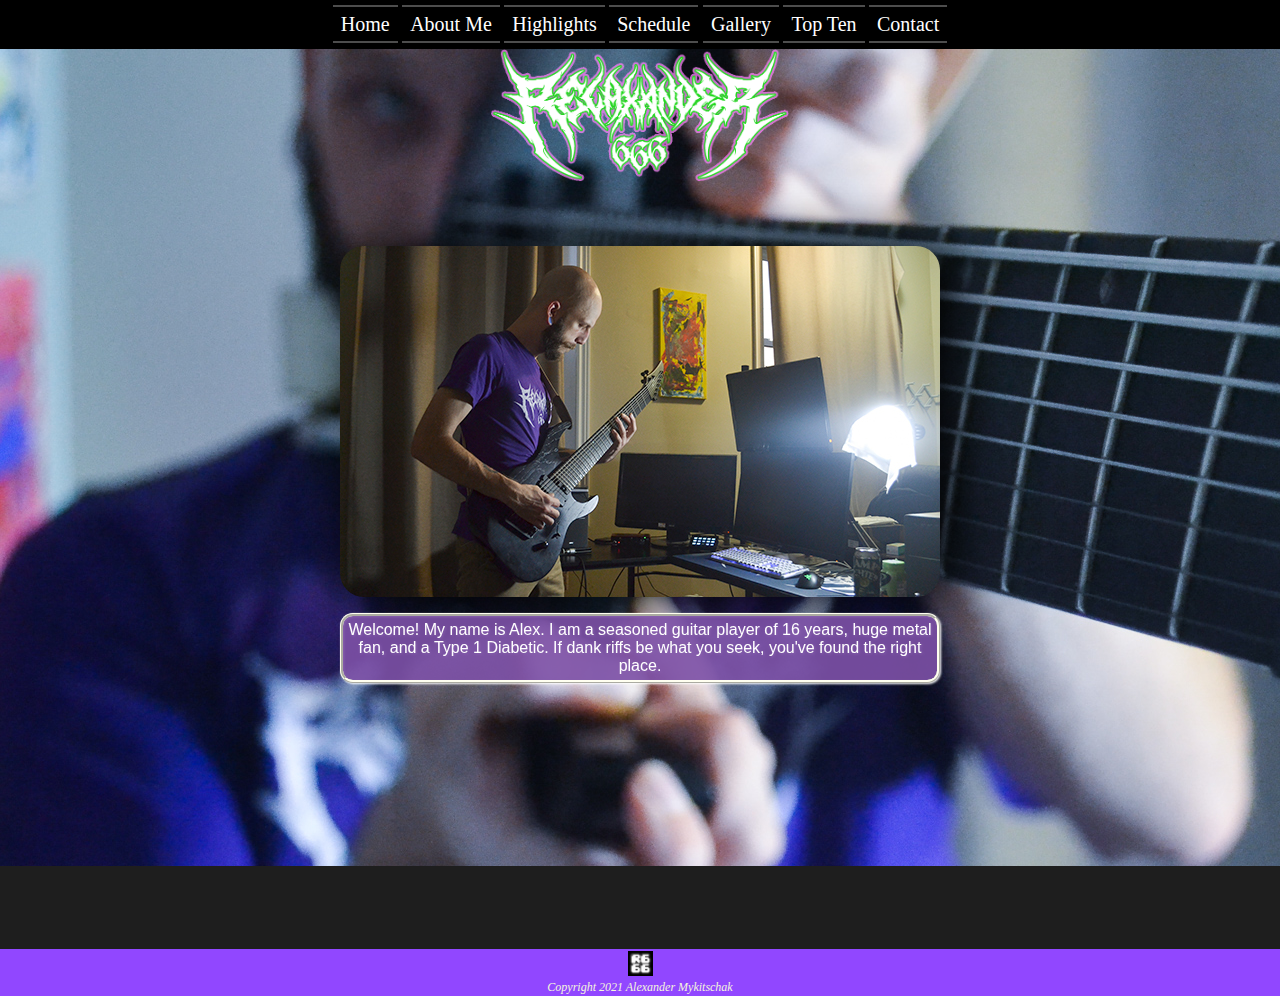
==== commit e7339c02: "lots of styling, developed contact page, footer needs to be fixed" ====
--- a/index.html
+++ b/index.html
@@ -54,7 +54,7 @@
 
      
      <div id="action"><img src="images/action.jpg"  alt="bald man playing guitar"><span>Welcome! My name is Alex. I am a
-    16 year seasoned guitar player, huge metal fan, and a Type 1 Diabetic. If dank riffs be what you seek, you're in the right place.</span></div>
+    seasoned guitar player of 16 years, huge metal fan, and a Type 1 Diabetic. If dank riffs be what you seek, you've found the right place.</span></div>
    
 
 </div>
--- a/style.css
+++ b/style.css
@@ -10,9 +10,10 @@
   height: 100vh;
 }
 
+
 main {
   height: 100%;
-  overflow: auto;
+  
   color: rgb(255, 255, 255);
   font-family: 'Franklin Gothic Medium', 'Arial Narrow', Arial, sans-serif;
 }
@@ -24,7 +25,8 @@
 
 
 footer {
-  background-color: #9147ff;
+  position:sticky;
+    background-color: #9147ff;
   padding: 0.2em 0em 0.1em 0em;
   text-align: center;
   font-style: italic;
@@ -60,7 +62,11 @@
 
 header span {
   color: #222;
-}
+
+}
+
+a:link {color:rgb(255, 255, 134)}
+a:visited {color:#9147ff}
 
 /* global flex classes */
 .row {
@@ -114,7 +120,11 @@
   margin-right: auto;
   margin-left: auto;
 }
-
+@media only screen and (max-width: 637px) {.nav a {
+padding: 6em;
+}
+  
+}
 div.galcontainer {
   margin: 0 auto;
   padding: 2.7em 3em;
@@ -158,6 +168,7 @@
   height: 100%;
 }
 
+/* index styling */
 
 #indexWrapper {
   display: flex;
@@ -186,7 +197,8 @@
 #action :nth-child(2) { margin-top: 1em;
  filter: drop-shadow(1px 1px 1px);
 
-background-color: rgb(86, 29, 139);
+background-color: rgb(86, 29, 139, 0.7);
+
 border-radius: 0.8em;
 padding: 0.3em;
 margin-bottom: 1.5em;
@@ -214,14 +226,13 @@
 /* highlights styling */
 
 .youtubecolumn {
-  margin-left: auto;
-  margin-right: auto;
+  padding: 2em 7em 0em 7em;
   display: flex;
   flex-direction: column;
   flex-wrap: wrap;
   height: 1150px;
   align-items: center;
-  width: 85%;
+  width: auto;
   
 }
 
@@ -234,7 +245,7 @@
 #videodiv h4 {color: ivory;
 width: 550px;
 text-align: center;
-background-color: rgb(86, 29, 139);
+background-color: rgb(86, 29, 139, 0.7);
 border-radius: 0.8em;
 padding: 0.3em;
 border: ivory;
@@ -248,7 +259,33 @@
 }
 #charitymilestones {
   width: 500px;
-}
+  margin-top: 1em;
+}
+
+@media only screen and (max-width: 1200px) {
+  #videodiv {flex-wrap: nowrap;}
+  
+  .youtubecolumn {
+    margin-left: auto;
+    margin-right: auto;
+    display: flex;
+    flex-direction: column;
+    
+    height: auto;
+    align-items: center;
+    width: auto;
+    
+  }
+}
+
+/* Schedule styling */
+
+#schedule {width: 60%;
+margin-left: 20%;
+margin-right: 20%;
+padding: 1.7em 0em;}
+
+#schedule tr, td {height: 3em;}
 
 /* top ten styling */
 
@@ -285,7 +322,7 @@
 #contact h3 {
   display: flex;
   flex: 50%;
-  padding-left: 0.5em;
+  
   margin-bottom: 0.3em;
   color: rgb(255, 255, 134);
 }
@@ -293,7 +330,7 @@
 #contact h4 {
   flex: 50%;
   display: flex;
-  padding-left: 1em;
+  
   color: ivory;
 }
 
@@ -304,24 +341,41 @@
 #contact input {
   margin-top: 0.6em;
   width: 12%;
+  min-width: 220px;
+  
 }
 
 #contact textarea {
+  height: 100px;
   margin-top: 0.6em;
-  width: 30%;
-  height: 20%
-  ;
+  width: 100%;
+  min-width: 250px;
+  
 }
  
-#contact a {display: flex;}
-
-#contact a img {width: 75px;
-padding: 1em;}
+#contact a {display: flex;
+margin: 0.8em;}
+
+#contact a img {width: 50px;
+margin: 1em;}
 
 #contact a label {flex:auto;
-  align-self: center;}
-
-/* top ten page styling */
+  align-self: center;
+border: 20px;
+padding: 0.3em;
+background-color: rgba(240, 248, 255, 0.8);
+cursor: pointer;
+border-radius: 0.5em;
+text-align: center;
+}
+
+#form {background-color: rgb(86, 29, 139, 0.7);
+  border-radius: 0.8em;
+  padding: 1.5em;
+  border: ivory;
+  border-style: ridge;}
+
+  #form h3 {display: inline;}
 
 table {
   width: 100%;
@@ -348,46 +402,7 @@
   margin-right: auto;
 }
 
-@media only screen and (max-width: 760px),
-(min-device-width: 768px) and (max-device-width: 1024px) {
-/* Force table to not be like tables anymore */
-table, thead, tbody, th, td, tr {
-display: block;
-}
-/* Hide table headers (but not display: none;, for accessibility) */
-thead tr {
-position: absolute;
-top: -9999px;
-left: -9999px;
-}
-tr { border: 1px solid #ccc; }
-
-
-td {
-/* Behave like a "row" */
-border: none;
-border-bottom: 1px solid #eee;
-
-position: relative;
-padding-left: 50%;
-}
-td:before {
-/* Now like a table header */
-position: absolute;
-/* Top/left values mimic padding */
-top: 6px;
-left: 6px;
-width: 45%;
-padding-right: 10px;
-white-space: nowrap;
-}
-/* Label the data */
-td:nth-of-type(1):before { content: "First Name"; }
-td:nth-of-type(2):before { content: "Last Name"; }
-td:nth-of-type(3):before { content: "Job Title"; }
-
-}
-/* about.html styling */
+
 
 #about {
   display: flex;
@@ -397,17 +412,17 @@
 }
 #about p {
   text-align: center;
+  background-color: #000;
+  border-radius: 2em;
+  padding: 1em;
+  flex: 2;
 }
 
 #about img {
-  
+  flex: 3;
  padding: 2em;
-  width: 60%;
+  
  
-
-  display: block;
-  margin-left: auto;
-  margin-right: auto;
   border-radius: 4em;
 }
 
@@ -455,6 +470,8 @@
   margin-left: auto;
   margin-right: auto;
 }
+
+/* gallery styling */ 
 
 .closebtn {
   /* close button inside the image */
@@ -470,9 +487,10 @@
   border-style: groove;
   border-width: 15px;
 
-  margin-left: 15%;
-  margin-right: 15%;
-}
+  margin-left: 5%;
+  margin-right: 5%;
+}
+#gallerysmall img {max-width: 160px;}
 
 #imgtext {
   /* expanded image text */
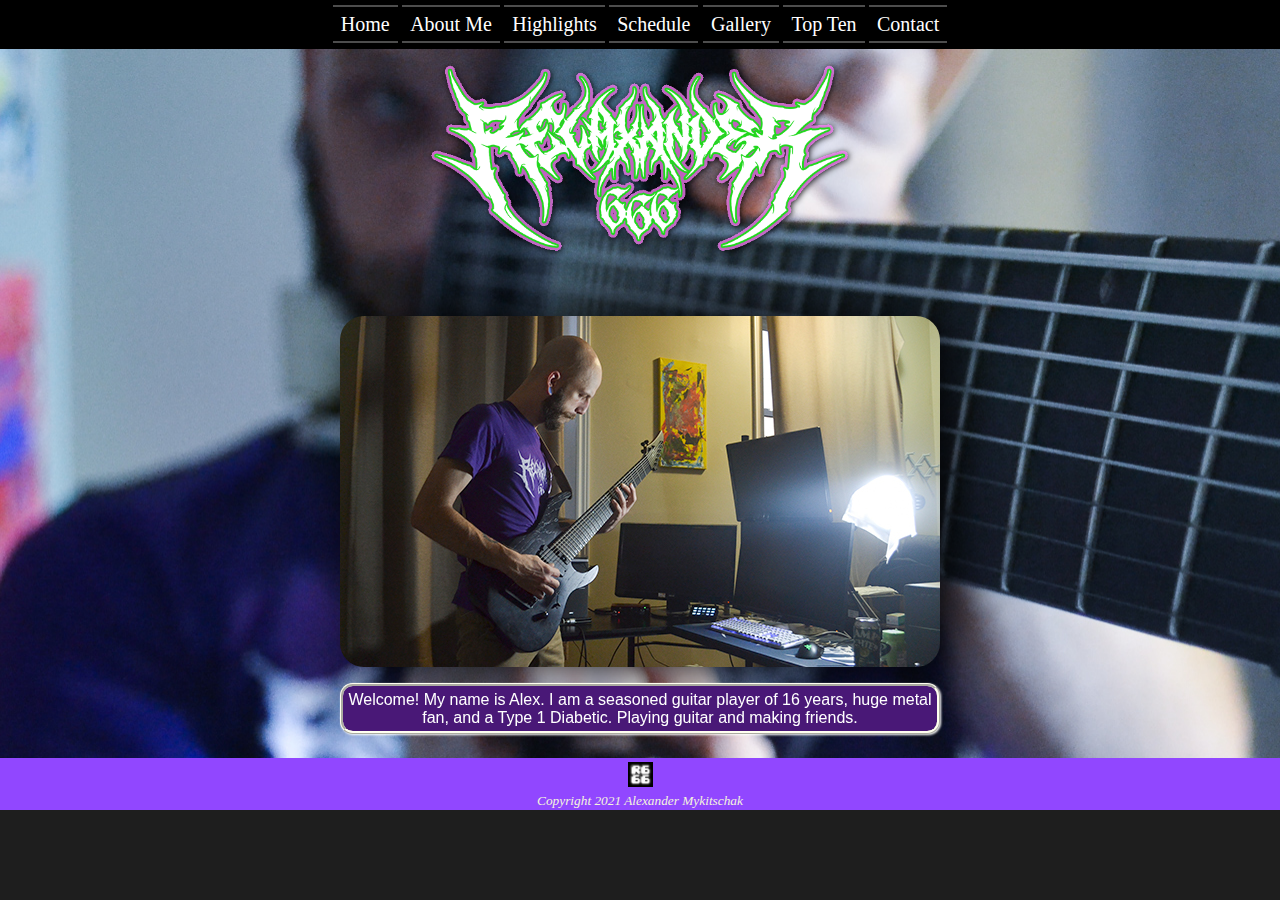
==== commit b51c308b: "Touchup on highlights page, passed validations" ====
--- a/index.html
+++ b/index.html
@@ -29,8 +29,8 @@
    </div>
  </header>
 
- <body>
-   <main>
+
+ <main>
    <div id="indexWrapper">
 
 
@@ -40,7 +40,7 @@
 
      <div id="SamplePlayerDivID">
 
-       <script type="text/javascript">
+       <script>
          var options = {
            width: 854,
            height: 480,
@@ -52,17 +52,20 @@
 
 
 
-     
-     <div id="action"><img src="images/action.jpg"  alt="bald man playing guitar"><span>Welcome! My name is Alex. I am a
-    seasoned guitar player of 16 years, huge metal fan, and a Type 1 Diabetic. If dank riffs be what you seek, you've found the right place.</span></div>
-   
 
-</div>
-</main>
-   <footer><img src="images/r666.png" class="boxlogo"><br>
-     <italic>Copyright 2021 Alexander Mykitschak</italic>
-   </footer>
+       <div id="action"><img src="images/action.jpg" alt="bald man playing guitar"><span>Welcome! My name is Alex. I am
+           a
+           seasoned guitar player of 16 years, huge metal fan, and a Type 1 Diabetic. Playing guitar and making
+           friends.</span></div>
 
- </body>
+
+     </div>
+   </div>
+ </main>
+ <footer><img src="images/r666.png" class="boxlogo" alt="relaxander666 box logo"><br>
+   <small>Copyright 2021 Alexander Mykitschak</small>
+ </footer>
+
+
 
  </html>--- a/style.css
+++ b/style.css
@@ -7,7 +7,7 @@
   background-size: auto;
   background-position: 100% 100%;
   background-repeat: no-repeat;
-  height: 100vh;
+  height: 100%;
 }
 
 
@@ -16,16 +16,21 @@
   
   color: rgb(255, 255, 255);
   font-family: 'Franklin Gothic Medium', 'Arial Narrow', Arial, sans-serif;
-}
+
+}
+
+
 
 h1 {
-  
+  font-family: OptimusPrinceps;
   filter: drop-shadow(1px 1px 3px #000);
 }
 
 
 footer {
-  position:sticky;
+  position: static;
+  bottom: 0;
+
     background-color: #9147ff;
   padding: 0.2em 0em 0.1em 0em;
   text-align: center;
@@ -33,7 +38,7 @@
   color: beige;
 
   width: 100%;
-  font-size: 12px;
+  
 }
 
 footer span {
@@ -67,7 +72,9 @@
 
 a:link {color:rgb(255, 255, 134)}
 a:visited {color:#9147ff}
-
+ 
+#socials a:link {color:rgb(255, 255, 134)}
+#socials a:visited {color:#9147ff}
 /* global flex classes */
 .row {
   display: flex;
@@ -92,12 +99,30 @@
 
 /* nav styling */
 
+
+
+@media only screen and (max-width: 638px) {
+  .container a {display: none;}
+  
+  img.longlogo {
+    margin: 0;
+    width: 275px;
+  }
+
+  div.container {display: flex;}
+}
+
+@media only screen and (max-width: 360px) {
+  img.longlogo {width: 240px;}
+  
+}
+
 .longlogo {
   margin-bottom: 0.6em;
   width: 275px;
 }
 
-div.container {
+.container {
   font-family: Impact, Haettenschweiler, "Arial Narrow Bold", sans-serif;
 
   padding: 0.8em 1em;
@@ -120,28 +145,13 @@
   margin-right: auto;
   margin-left: auto;
 }
-@media only screen and (max-width: 637px) {.nav a {
-padding: 6em;
-}
-  
-}
-div.galcontainer {
-  margin: 0 auto;
-  padding: 2.7em 3em;
-  text-align: center;
-  background-color: rgb(0, 0, 0);
-}
-
-div.galcontainer a {
-  color: #fff;
-  text-decoration: none;
-  font: 24px "Arial Narrow Bold";
-  margin: 0px 10px;
-  padding: 10px 10px;
-  position: relative;
-  z-index: 0;
-  cursor: pointer;
-}
+@media only screen and (max-width: 636px) { 
+  .container {width: auto;
+  height: auto;}
+}
+  
+
+
 
 div.pullUpDown a:before,
 div.pullUpDown a:after {
@@ -182,8 +192,11 @@
 }
 
 #pinklogo {
-  width: 300px;
+  width: 420px;
   align-self: center;
+  padding-top: 1em;
+  filter: drop-shadow(1px 1px 3px #000
+  );
 }
 
 #action {
@@ -197,7 +210,7 @@
 #action :nth-child(2) { margin-top: 1em;
  filter: drop-shadow(1px 1px 1px);
 
-background-color: rgb(86, 29, 139, 0.7);
+background-color: rgb(73, 24, 119);
 
 border-radius: 0.8em;
 padding: 0.3em;
@@ -222,15 +235,34 @@
   border-radius: 1.5em;
   filter: drop-shadow(1em 0em 28px #000000);
 }
+ 
+ @media only screen and (max-width: 900px ) {
+#SamplePlayerDivID {width: 80%}
+  #action img {width: 100%;}
+} 
+
+
+  
+
+
+@media only screen and (max-width: 360px) {
+  #SamplePlayerDivID {margin-top: 1em;}
+  #action {width: 100%;}
+  #action img {width: 100%;}
+#pinklogo {width: 90%;
+margin-bottom: 0%}
+#SamplePlayerDivID div {margin: 1em 0em;}
+
+}
 
 /* highlights styling */
 
 .youtubecolumn {
-  padding: 2em 7em 0em 7em;
+  padding-top: 2em ;
   display: flex;
   flex-direction: column;
   flex-wrap: wrap;
-  height: 1150px;
+  height: 1180px;
   align-items: center;
   width: auto;
   
@@ -245,7 +277,7 @@
 #videodiv h4 {color: ivory;
 width: 550px;
 text-align: center;
-background-color: rgb(86, 29, 139, 0.7);
+background-color: rgb(73, 24, 119);
 border-radius: 0.8em;
 padding: 0.3em;
 border: ivory;
@@ -257,10 +289,17 @@
   margin-left: auto;
   margin-right: auto;
 }
-#charitymilestones {
-  width: 500px;
+.charitymilestones {
+  width: 550px;
   margin-top: 1em;
-}
+  
+}
+
+#stats {
+border: #9147ff;
+border-style: outset;
+border-width: 10px;
+filter: drop-shadow(1px 1px 3px #000);}
 
 @media only screen and (max-width: 1200px) {
   #videodiv {flex-wrap: nowrap;}
@@ -278,14 +317,29 @@
   }
 }
 
+@media only screen and (max-width: 694px) {
+
+
+  
+}
+
 /* Schedule styling */
 
-#schedule {width: 60%;
+#schedule {max-width: 60%;
 margin-left: 20%;
 margin-right: 20%;
-padding: 1.7em 0em;}
+padding: 1.4em 0em;}
+
+#schedule tr {font-size: 18px;}
 
 #schedule tr, td {height: 3em;}
+
+@media only screen and (max-width: 920px) {
+  #schedule {width: 90%;
+  max-width: none;
+margin-left: 5%;
+margin-right: 5%;}
+}
 
 /* top ten styling */
 
@@ -338,38 +392,38 @@
   display: inline-flex;
 }
 
-#contact input {
-  margin-top: 0.6em;
-  width: 12%;
-  min-width: 220px;
-  
-}
+#contact input {margin-top: 0.4em ;}
+
+  
+
 
 #contact textarea {
   height: 100px;
-  margin-top: 0.6em;
+  margin-top: 0.3em;
   width: 100%;
-  min-width: 250px;
+  min-width: 420px;
   
 }
  
 #contact a {display: flex;
-margin: 0.8em;}
+margin: 0.8em;
+align-items: center;}
 
 #contact a img {width: 50px;
-margin: 1em;}
-
-#contact a label {flex:auto;
-  align-self: center;
+margin: 1em 1em 1em 0em ;}
+
+#contact a p {flex:auto;
+  align-content: center;
 border: 20px;
 padding: 0.3em;
-background-color: rgba(240, 248, 255, 0.8);
+
+background-color: rgba(71, 71, 71, 0.8);
 cursor: pointer;
 border-radius: 0.5em;
 text-align: center;
 }
 
-#form {background-color: rgb(86, 29, 139, 0.7);
+#form {background-color: rgb(101, 42, 156);
   border-radius: 0.8em;
   padding: 1.5em;
   border: ivory;
@@ -402,33 +456,51 @@
   margin-right: auto;
 }
 
-
+td {max-width: 300px;}
+
+/* About Me styling */
 
 #about {
   display: flex;
   flex-direction: row;
   align-items: center;
   justify-content: space-evenly ;
+  flex-wrap: wrap;
 }
 #about p {
   text-align: center;
-  background-color: #000;
+  color: #000000;
+  background-color: rgb(240, 229, 229);
+border: 3px solid #9147ff;
+width: 420px;
+
   border-radius: 2em;
   padding: 1em;
-  flex: 2;
+
 }
 
 #about img {
-  flex: 3;
- padding: 2em;
-  
- 
+  
+ padding-top: 2em;
+ padding-bottom: 2px;
+  max-width: 1100px;
+ width: fit-content;
   border-radius: 4em;
-}
-
-#playing {flex: 3;}
-
-.abouttext {flex: 2;}
+  filter: drop-shadow(1px 1px 3px #000000);
+}
+
+@media only screen and (max-width: 1155px) {
+  #about img {max-width: 800px;
+  }
+  
+}
+ @media only screen and (max-width:360px) {
+   #about img {max-width: 330px;}
+   #about p {max-width: 300px;
+  font-size: 14px;}
+   
+ }
+
 
 /* responsiveness styling */
 
@@ -459,22 +531,71 @@
   clear: both;
 }
 
+/* gallery styling */ 
+
+/* div.galcontainer {
+  margin: 0 auto;
+  padding: 2.7em 3em;
+  text-align: center;
+  background-color: rgb(0, 0, 0);
+} */
+
+/* div.galcontainer a {
+  color: #fff;
+  text-decoration: none;
+  font: 24px "Arial Narrow Bold";
+  margin: 0px 10px;
+  padding: 10px 10px;
+  position: relative;
+  z-index: 0;
+  cursor: pointer;
+} */
+
+.gallerywrapper {display: flex;
+  height: calc(100vh - 121.78px - 44.94px);
+  overflow-y: auto;
+justify-content: center;}
+
+.galwrapper {height: 100%;
+
+  
+}
+
 .galcontainer {
   position: relative;
   display: none;
-  max-width: 50%;
-}
-
-.row {
-  max-width: 75%;
-  margin-left: auto;
-  margin-right: auto;
-}
-
-/* gallery styling */ 
-
-.closebtn {
-  /* close button inside the image */
+  max-height: auto;
+  max-width: auto;
+ 
+  
+ 
+ 
+}
+ #expandedImg {
+border-radius: 1em;
+max-height: 660px;
+max-width: 700px;
+height: auto;
+  width: auto;
+  display: block;
+
+
+
+}
+
+
+
+@media only screen and (max-width: 1084px) { 
+  .gallerywrapper {max-width: auto;
+  }
+
+  #gallerysmall img {width:150px;}
+  
+}
+
+
+
+.closebtn { /* close button inside the image */
   position: absolute;
   top: 10px;
   right: 15px;
@@ -483,14 +604,26 @@
   cursor: pointer;
 }
 
+
+
 #gallerysmall {
+ overflow-y: auto;
   border-style: groove;
-  border-width: 15px;
-
-  margin-left: 5%;
-  margin-right: 5%;
-}
-#gallerysmall img {max-width: 160px;}
+  border-width: 8px;
+border-color: #9147ff;
+  margin: 0em 4em;
+  max-width: 250px;
+  justify-content: center;
+  
+}
+
+
+#gallerysmall img {max-width: 75%;
+  margin-left: auto;
+  margin-right: auto;
+margin-bottom: 0.5em;
+border-radius: 0.5em;
+min-width: 220px}
 
 #imgtext {
   /* expanded image text */
@@ -509,29 +642,4 @@
   src: url("OptimusPrinceps.ttf");
 }
 
-/* @media only screen and (max-width: 1560px) {
-  #indexdiv {
-    flex-direction: column;
-    margin: 0%;
-    padding: 0%;
-  }
-  #pinklogo {
-    overflow: auto;
-    display: block;
-    position: unset;
-    margin-left: auto;
-    margin-right: auto;
-  }
-
-  #SamplePlayerDivID {
-    margin-bottom: 2em;
-    margin-top: 2em;
-  }
-
-  #action {
-    margin: 0%;
-  }
-}
-
-@media only screen and (max-width: 1024px) {
-} */
+
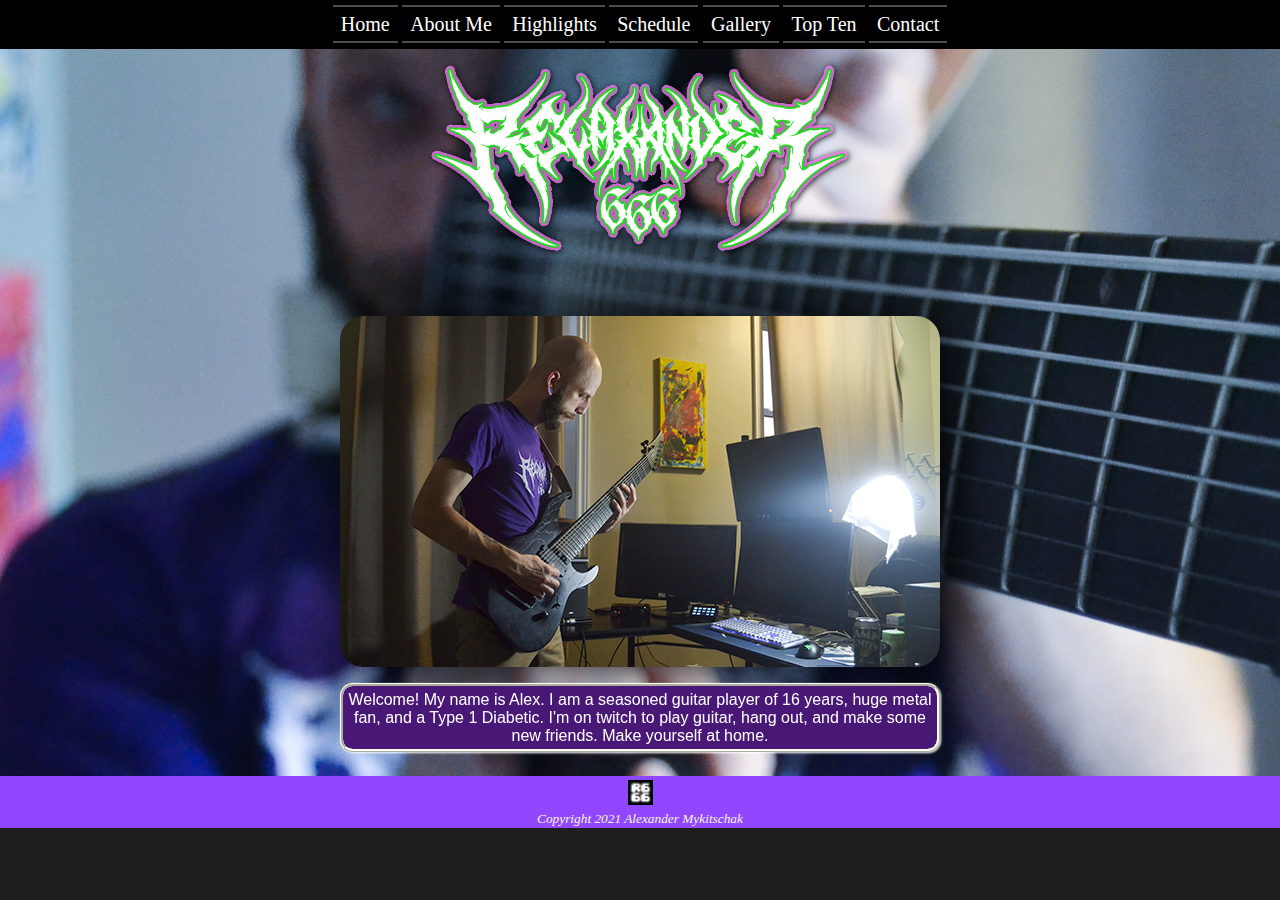
==== commit db653b16: "edited text on index and top ten" ====
--- a/index.html
+++ b/index.html
@@ -55,8 +55,8 @@
 
        <div id="action"><img src="images/action.jpg" alt="bald man playing guitar"><span>Welcome! My name is Alex. I am
            a
-           seasoned guitar player of 16 years, huge metal fan, and a Type 1 Diabetic. Playing guitar and making
-           friends.</span></div>
+           seasoned guitar player of 16 years, huge metal fan, and a Type 1 Diabetic. I'm on twitch to play guitar, hang out, and make some new friends.
+           Make yourself at home.</span></div>
 
 
      </div>
